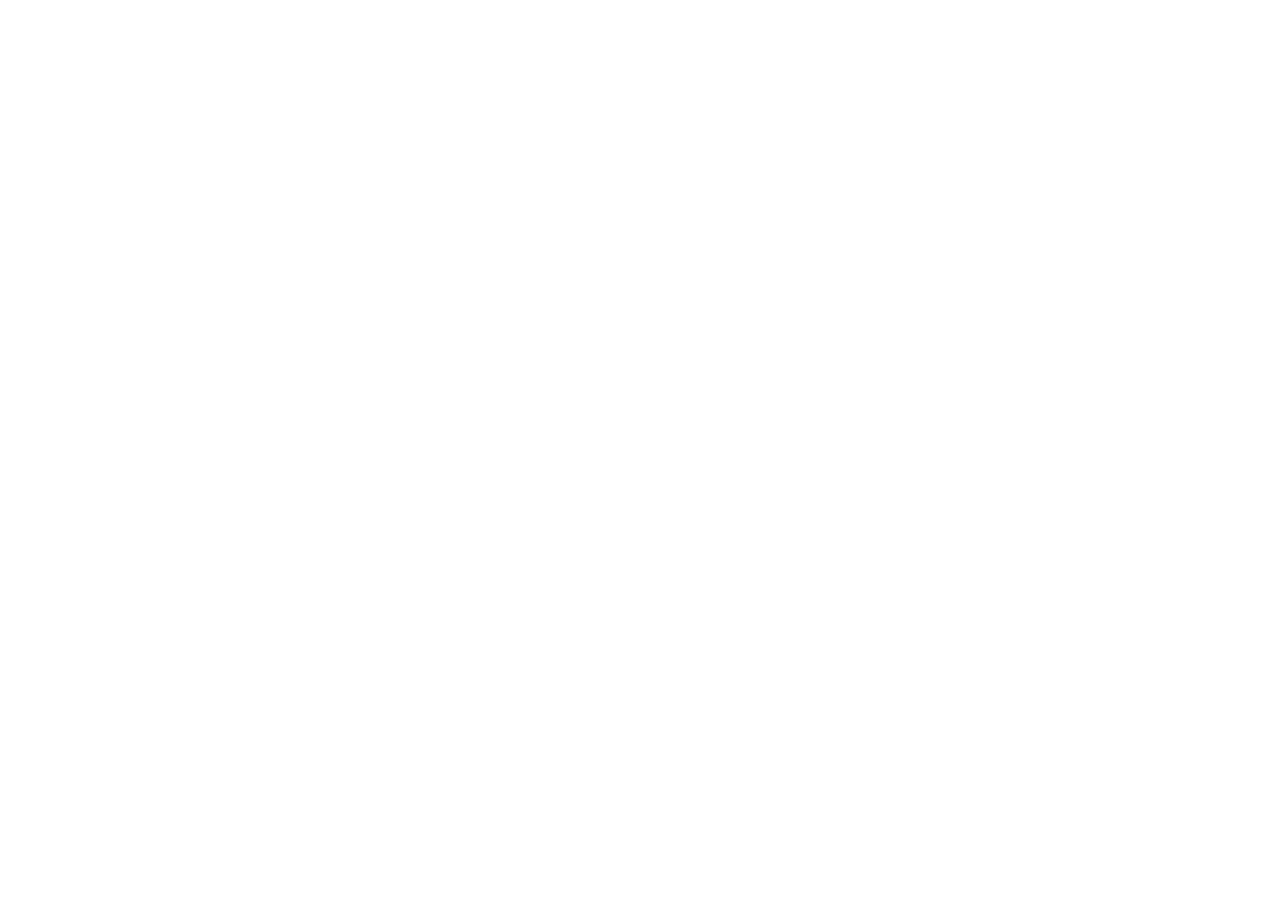
==== mail/index.html @ 6ac58312 "ADD:created the document and started whit mail" ====
<!DOCTYPE html>
<html lang="en">
<head>
    <meta charset="UTF-8">
    <meta name="viewport" content="width=device-width, initial-scale=1.0">
    <title>Document</title>
</head>
<body>
    




    <script src="./js/app.js"></script>
</body>
</html>
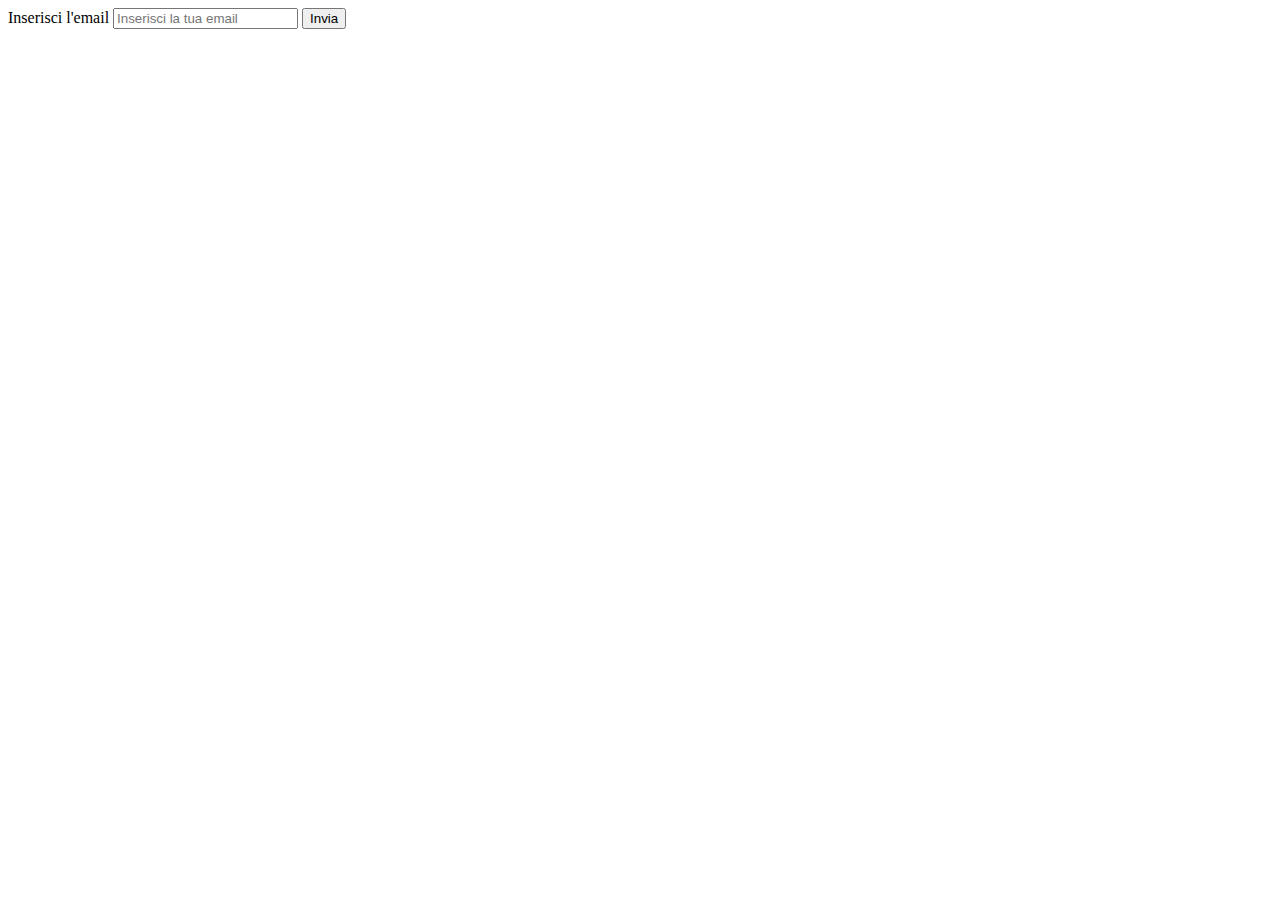
==== commit 64d521e3: "ADD:email part of the document" ====
--- a/mail/index.html
+++ b/mail/index.html
@@ -6,7 +6,9 @@
     <title>Document</title>
 </head>
 <body>
-    
+    <label for="email">Inserisci l'email</label>
+    <input id="email" type="email" placeholder="Inserisci la tua email">
+    <button id="button" type="submit">Invia</button>
 
 
 
